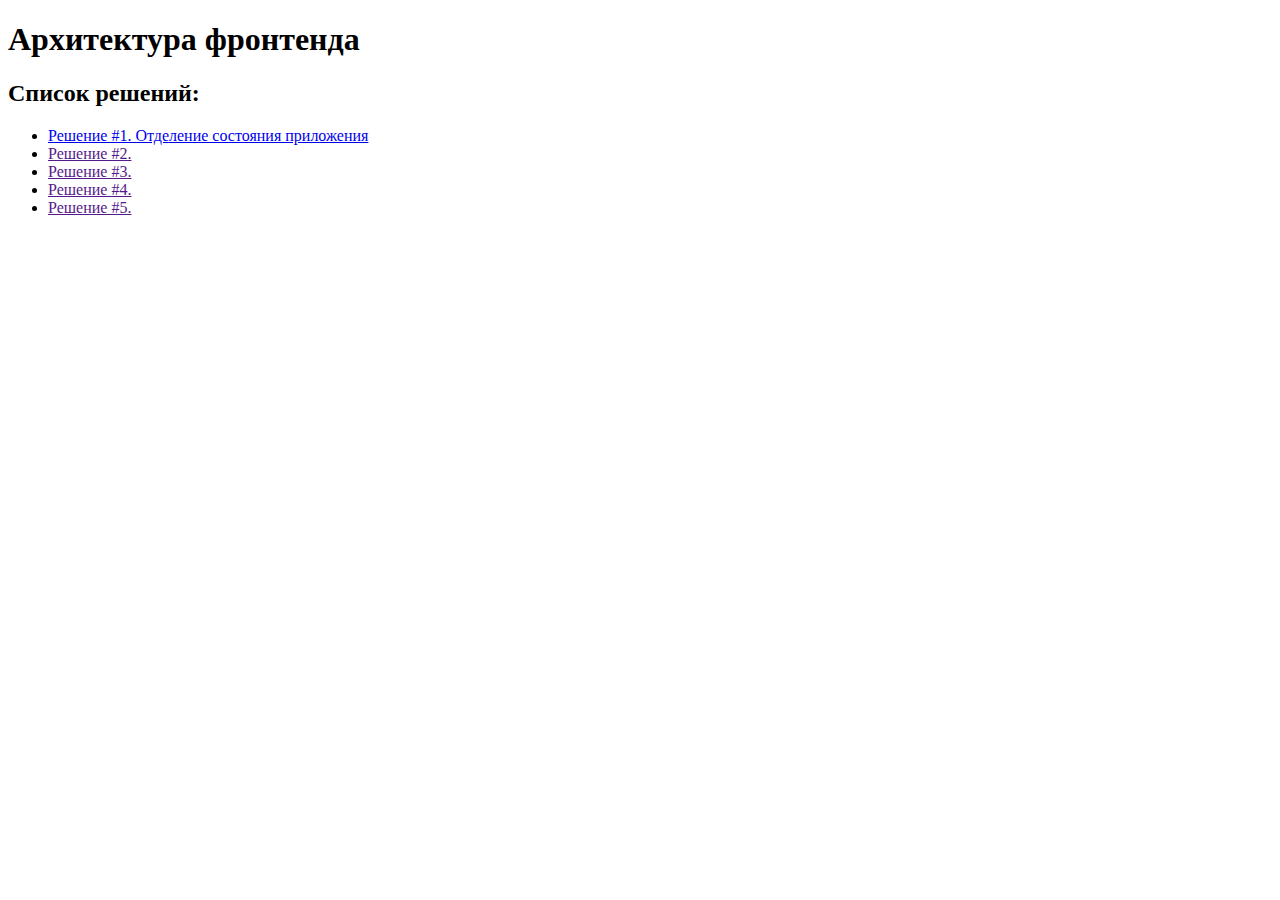
==== index.html @ 947d228a "Подготовил главный файл" ====
<!DOCTYPE html>
<html lang="ru">
  <head>
    <meta charset="UTF-8" />
    <meta name="viewport" content="width=device-width, initial-scale=1.0" />
    <title>FrontendArchitectureCourse</title>
    <link
      href="https://cdn.jsdelivr.net/npm/bootstrap@5.1.3/dist/css/bootstrap.min.css"
      rel="stylesheet"
      integrity="sha384-1BmE4kWBq78iYhFldvKuhfTAU6auU8tT94WrHftjDbrCEXSU1oBoqyl2QvZ6jIW3"
      crossorigin="anonymous"
    />
    <script
      defer
      src="https://cdn.jsdelivr.net/npm/bootstrap@5.1.3/dist/js/bootstrap.bundle.min.js"
      integrity="sha384-ka7Sk0Gln4gmtz2MlQnikT1wXgYsOg+OMhuP+IlRH9sENBO0LRn5q+8nbTov4+1p"
      crossorigin="anonymous"
    ></script>
  </head>
  <body>
    <div class="bg-light d-flex align-items-center h-100">
      <div class="container">
        <div class="row justify-content-center">
          <h1>Архитектура фронтенда</h1>
        </div>
        <div class="row justify-content-center">
          <h2>Список решений:</h2>
        </div>
        <div class="row">
          <div class="col">
            <ul class="list-group">
              <li class="list-group-item">
                <a href="./solution1.html"
                  >Решение #1. Отделение состояния приложения</a
                >
              </li>
              <li class="list-group-item"><a href="">Решение #2. </a></li>
              <li class="list-group-item"><a href="">Решение #3. </a></li>
              <li class="list-group-item"><a href="">Решение #4. </a></li>
              <li class="list-group-item"><a href="">Решение #5. </a></li>
            </ul>
          </div>
        </div>
      </div>
    </div>
  </body>
</html>
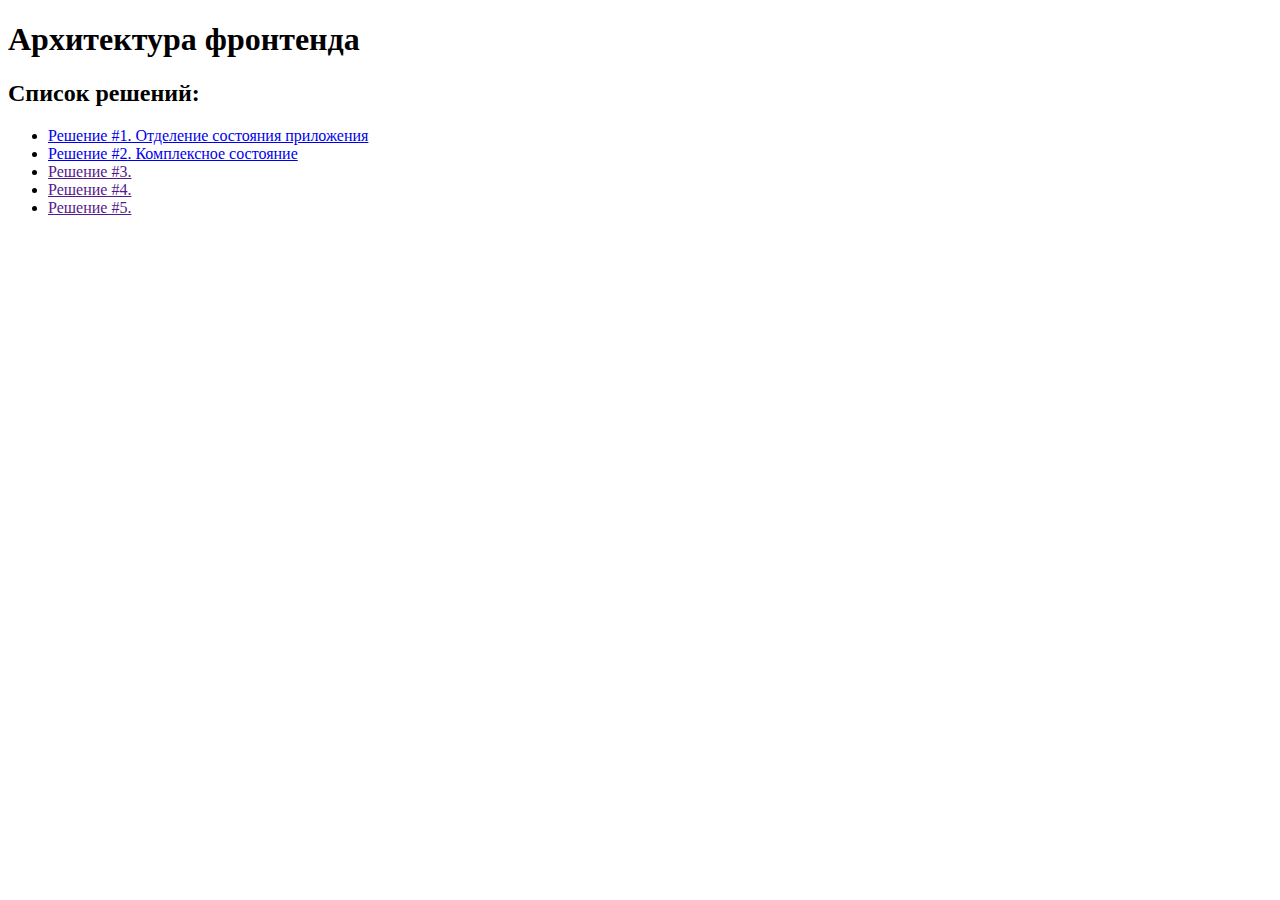
==== commit 681a42ea: "Добавил 2ое решение" ====
--- a/index.html
+++ b/index.html
@@ -20,10 +20,10 @@
   <body>
     <div class="bg-light d-flex align-items-center h-100">
       <div class="container">
-        <div class="row justify-content-center">
+        <div class="row justify-content-center pt-3 mb-3">
           <h1>Архитектура фронтенда</h1>
         </div>
-        <div class="row justify-content-center">
+        <div class="row justify-content-center mb-3">
           <h2>Список решений:</h2>
         </div>
         <div class="row">
@@ -34,7 +34,7 @@
                   >Решение #1. Отделение состояния приложения</a
                 >
               </li>
-              <li class="list-group-item"><a href="">Решение #2. </a></li>
+              <li class="list-group-item"><a href="./solution2.html">Решение #2. Комплексное состояние</a></li>
               <li class="list-group-item"><a href="">Решение #3. </a></li>
               <li class="list-group-item"><a href="">Решение #4. </a></li>
               <li class="list-group-item"><a href="">Решение #5. </a></li>
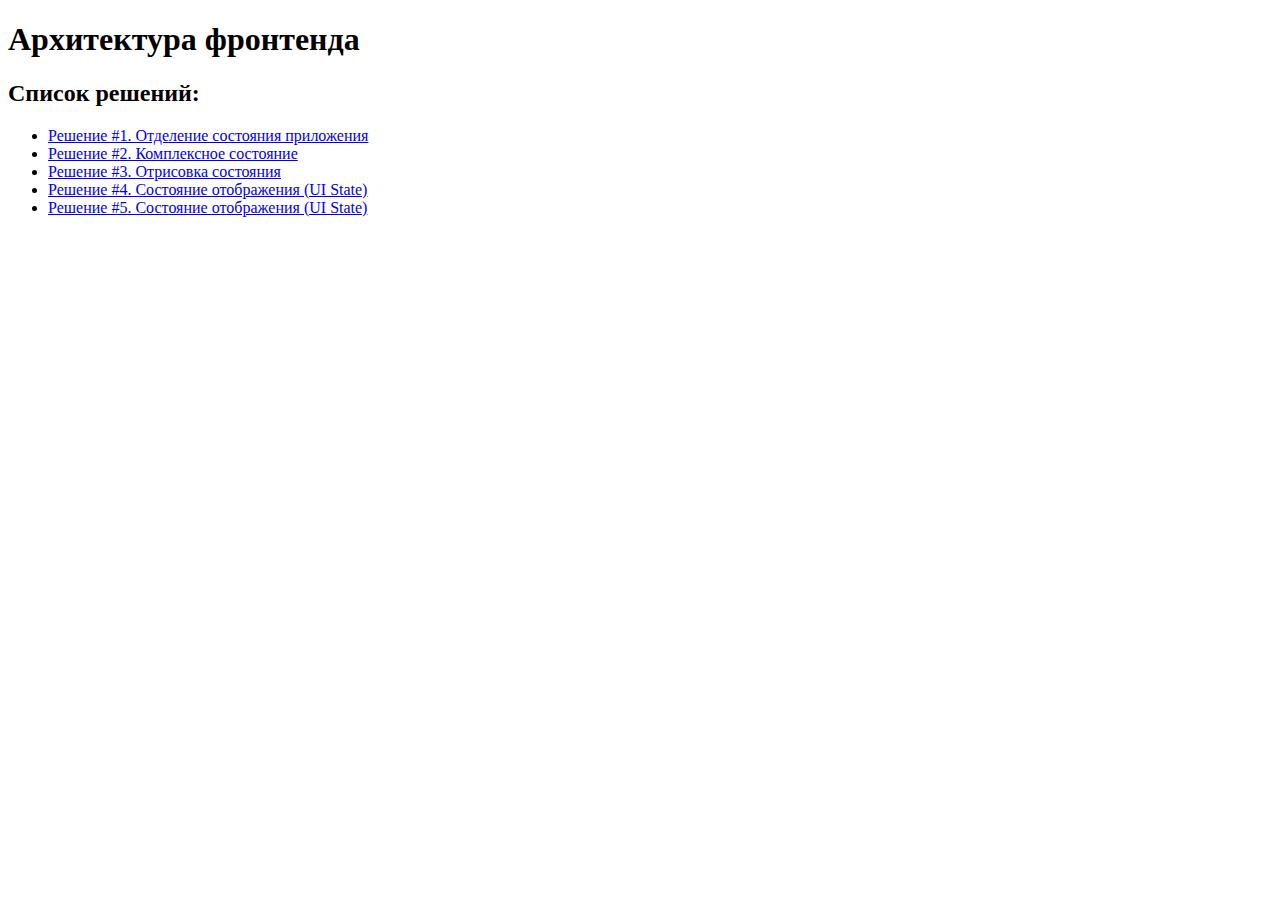
==== commit bd54193d: "Добавил 3, 4 и 5 решения" ====
--- a/index.html
+++ b/index.html
@@ -35,9 +35,9 @@
                 >
               </li>
               <li class="list-group-item"><a href="./solution2.html">Решение #2. Комплексное состояние</a></li>
-              <li class="list-group-item"><a href="">Решение #3. </a></li>
-              <li class="list-group-item"><a href="">Решение #4. </a></li>
-              <li class="list-group-item"><a href="">Решение #5. </a></li>
+              <li class="list-group-item"><a href="./solution3.html">Решение #3. Отрисовка состояния</a></li>
+              <li class="list-group-item"><a href="./solution4.html">Решение #4. Состояние отображения (UI State)</a></li>
+              <li class="list-group-item"><a href="./solution5.html">Решение #5. Состояние отображения (UI State)</a></li>
             </ul>
           </div>
         </div>
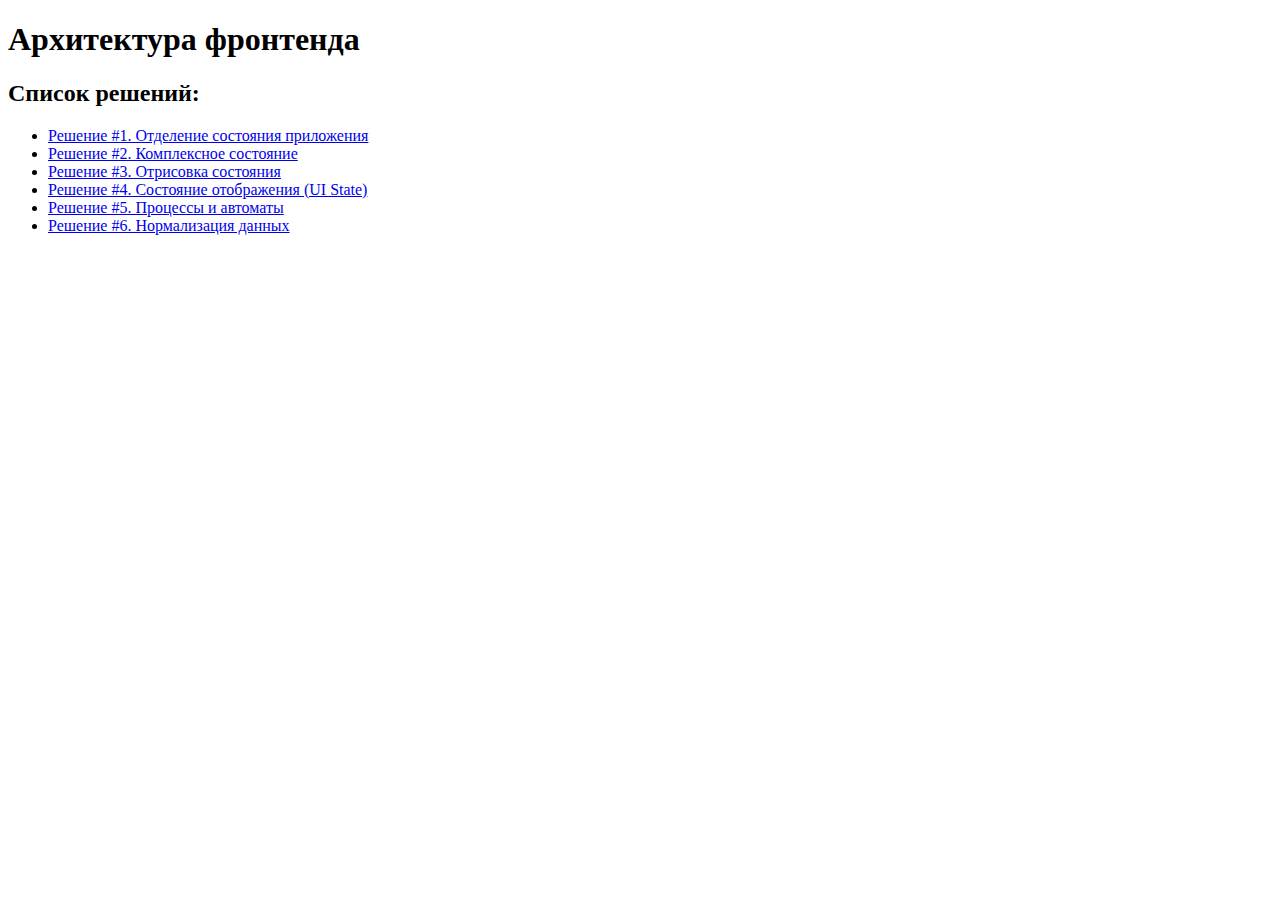
==== commit 95bd1aa8: "Добавил 6ое решение" ====
--- a/index.html
+++ b/index.html
@@ -37,7 +37,8 @@
               <li class="list-group-item"><a href="./solution2.html">Решение #2. Комплексное состояние</a></li>
               <li class="list-group-item"><a href="./solution3.html">Решение #3. Отрисовка состояния</a></li>
               <li class="list-group-item"><a href="./solution4.html">Решение #4. Состояние отображения (UI State)</a></li>
-              <li class="list-group-item"><a href="./solution5.html">Решение #5. Состояние отображения (UI State)</a></li>
+              <li class="list-group-item"><a href="./solution5.html">Решение #5. Процессы и автоматы</a></li>
+              <li class="list-group-item"><a href="./solution6.html">Решение #6. Нормализация данных</a></li>
             </ul>
           </div>
         </div>
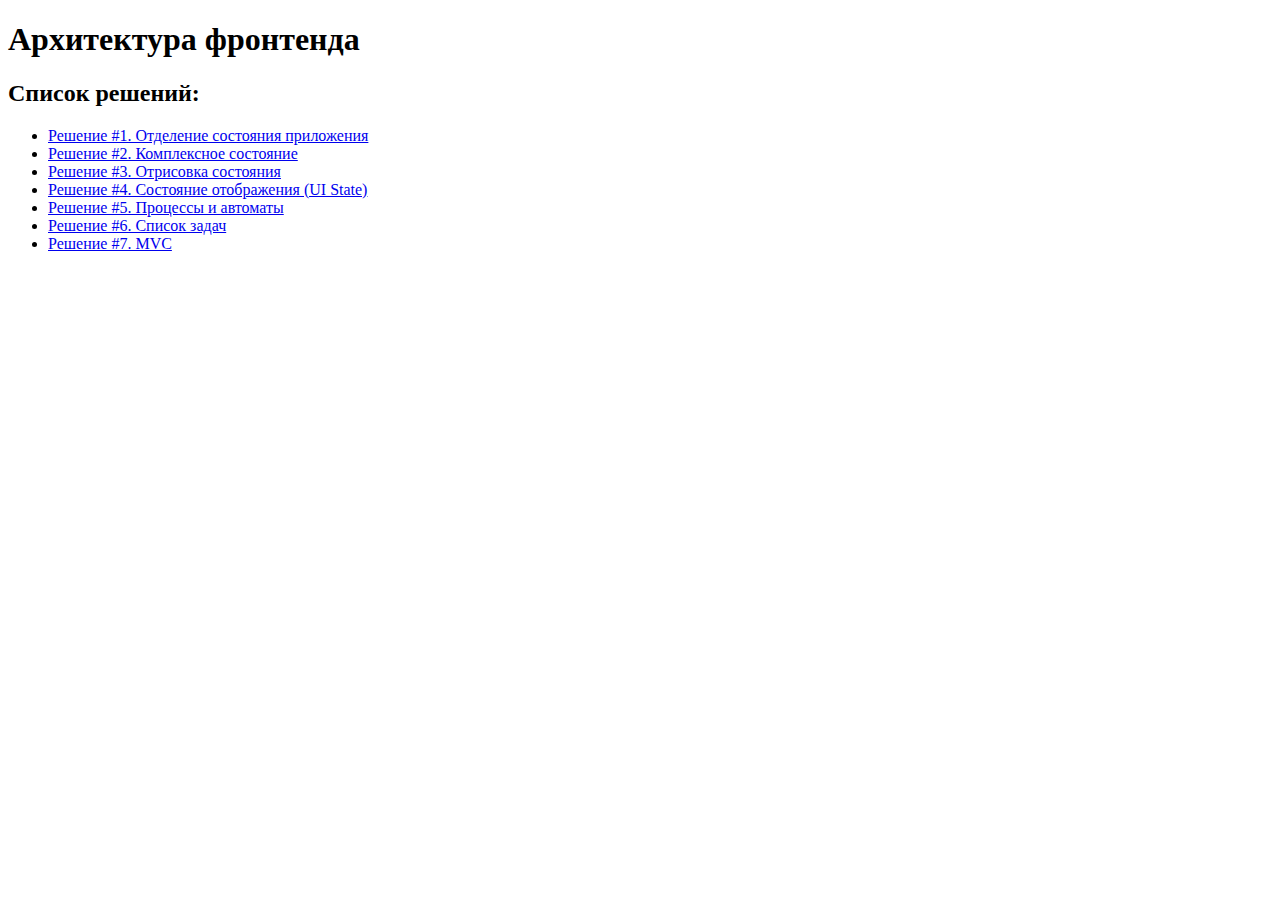
==== commit 49d48973: "Добавил 7ое решение" ====
--- a/index.html
+++ b/index.html
@@ -38,7 +38,8 @@
               <li class="list-group-item"><a href="./solution3.html">Решение #3. Отрисовка состояния</a></li>
               <li class="list-group-item"><a href="./solution4.html">Решение #4. Состояние отображения (UI State)</a></li>
               <li class="list-group-item"><a href="./solution5.html">Решение #5. Процессы и автоматы</a></li>
-              <li class="list-group-item"><a href="./solution6.html">Решение #6. Нормализация данных</a></li>
+              <li class="list-group-item"><a href="./solution6.html">Решение #6. Список задач</a></li>
+              <li class="list-group-item"><a href="./solution7.html">Решение #7. MVC</a></li>
             </ul>
           </div>
         </div>
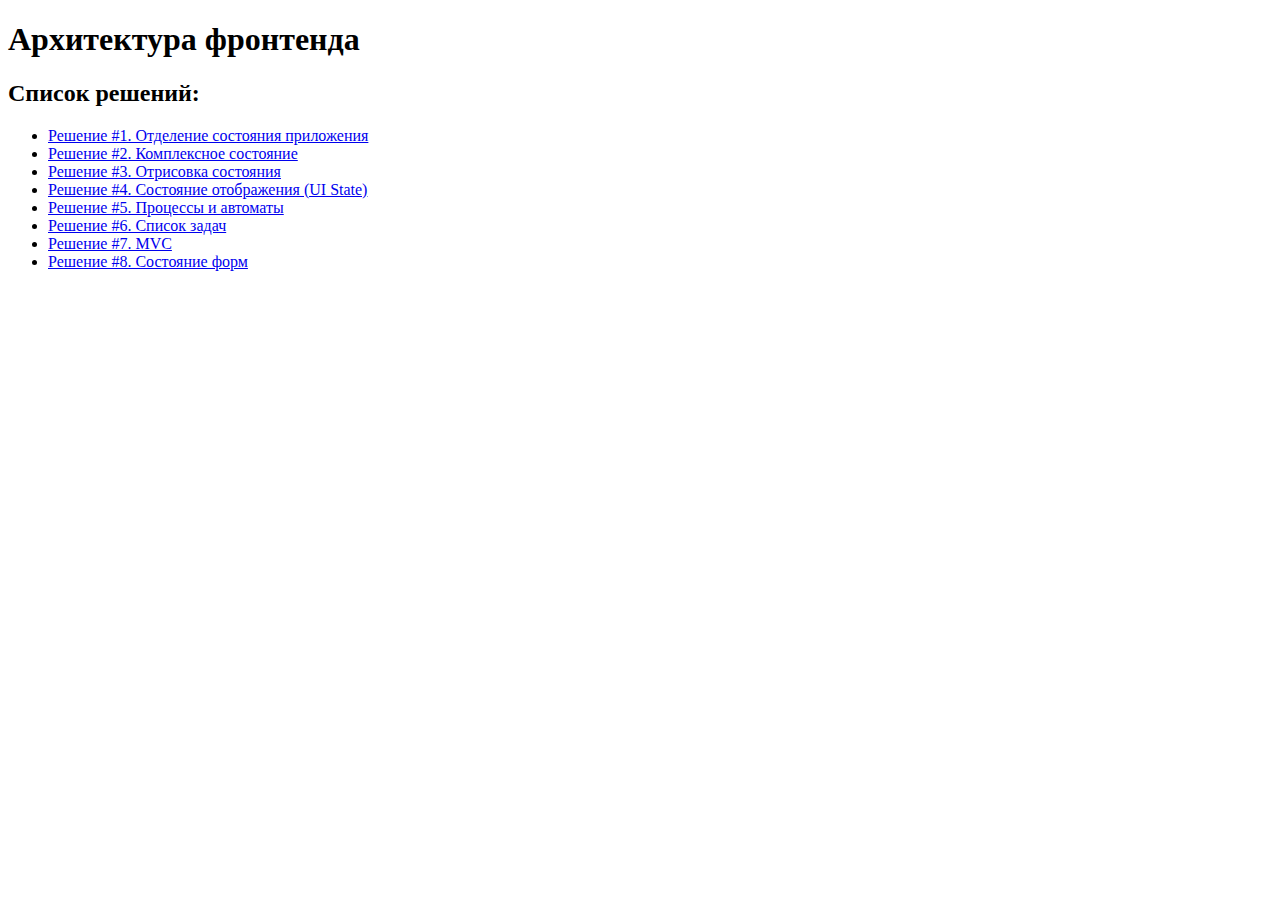
==== commit 35283f8f: "добавил 8 решение" ====
--- a/index.html
+++ b/index.html
@@ -40,6 +40,7 @@
               <li class="list-group-item"><a href="./solution5.html">Решение #5. Процессы и автоматы</a></li>
               <li class="list-group-item"><a href="./solution6.html">Решение #6. Список задач</a></li>
               <li class="list-group-item"><a href="./solution7.html">Решение #7. MVC</a></li>
+              <li class="list-group-item"><a href="./solution8.html">Решение #8. Состояние форм</a></li>
             </ul>
           </div>
         </div>
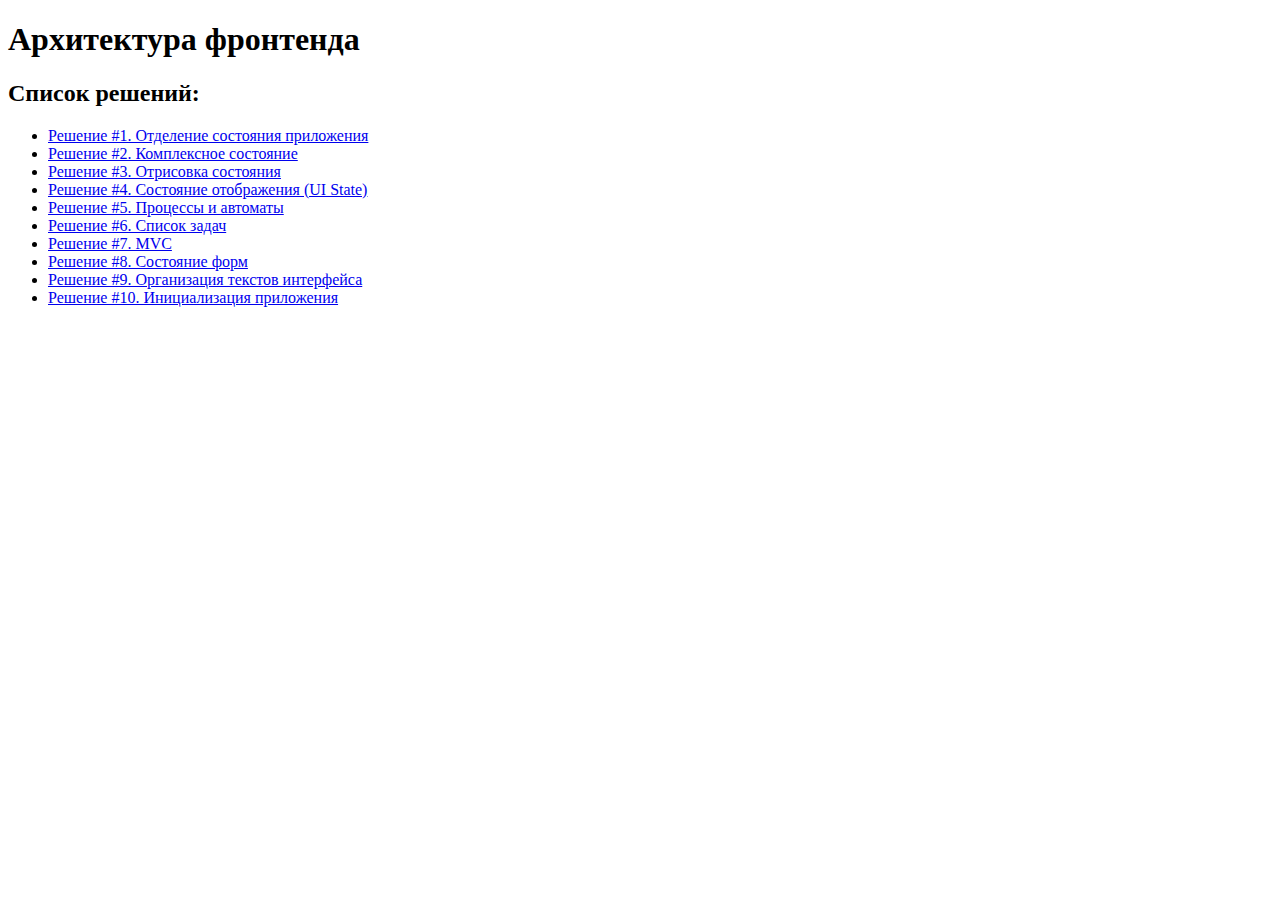
==== commit fbd777e3: "добавил 9 решение" ====
--- a/index.html
+++ b/index.html
@@ -41,6 +41,8 @@
               <li class="list-group-item"><a href="./solution6.html">Решение #6. Список задач</a></li>
               <li class="list-group-item"><a href="./solution7.html">Решение #7. MVC</a></li>
               <li class="list-group-item"><a href="./solution8.html">Решение #8. Состояние форм</a></li>
+              <li class="list-group-item"><a href="./solution9.html">Решение #9. Организация текстов интерфейса</a></li>
+              <li class="list-group-item"><a href="./solution10.html">Решение #10. Инициализация приложения</a></li>
             </ul>
           </div>
         </div>
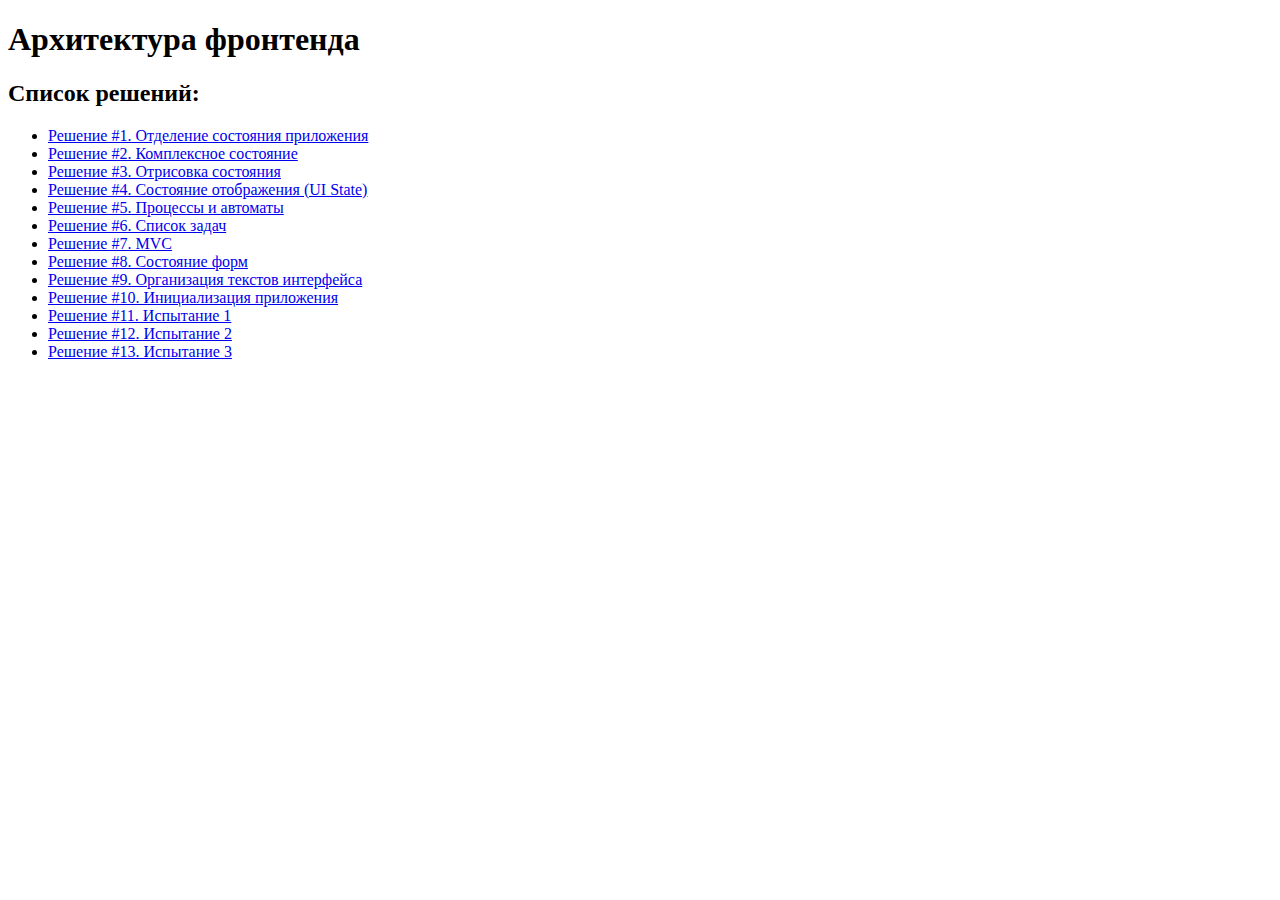
==== commit d166eba1: "Добавил первое испытание" ====
--- a/index.html
+++ b/index.html
@@ -43,6 +43,9 @@
               <li class="list-group-item"><a href="./solution8.html">Решение #8. Состояние форм</a></li>
               <li class="list-group-item"><a href="./solution9.html">Решение #9. Организация текстов интерфейса</a></li>
               <li class="list-group-item"><a href="./solution10.html">Решение #10. Инициализация приложения</a></li>
+              <li class="list-group-item"><a href="./solution11.html">Решение #11. Испытание 1</a></li>
+              <li class="list-group-item"><a href="./solution12.html">Решение #12. Испытание 2</a></li>
+              <li class="list-group-item"><a href="./solution13.html">Решение #13. Испытание 3</a></li>
             </ul>
           </div>
         </div>
